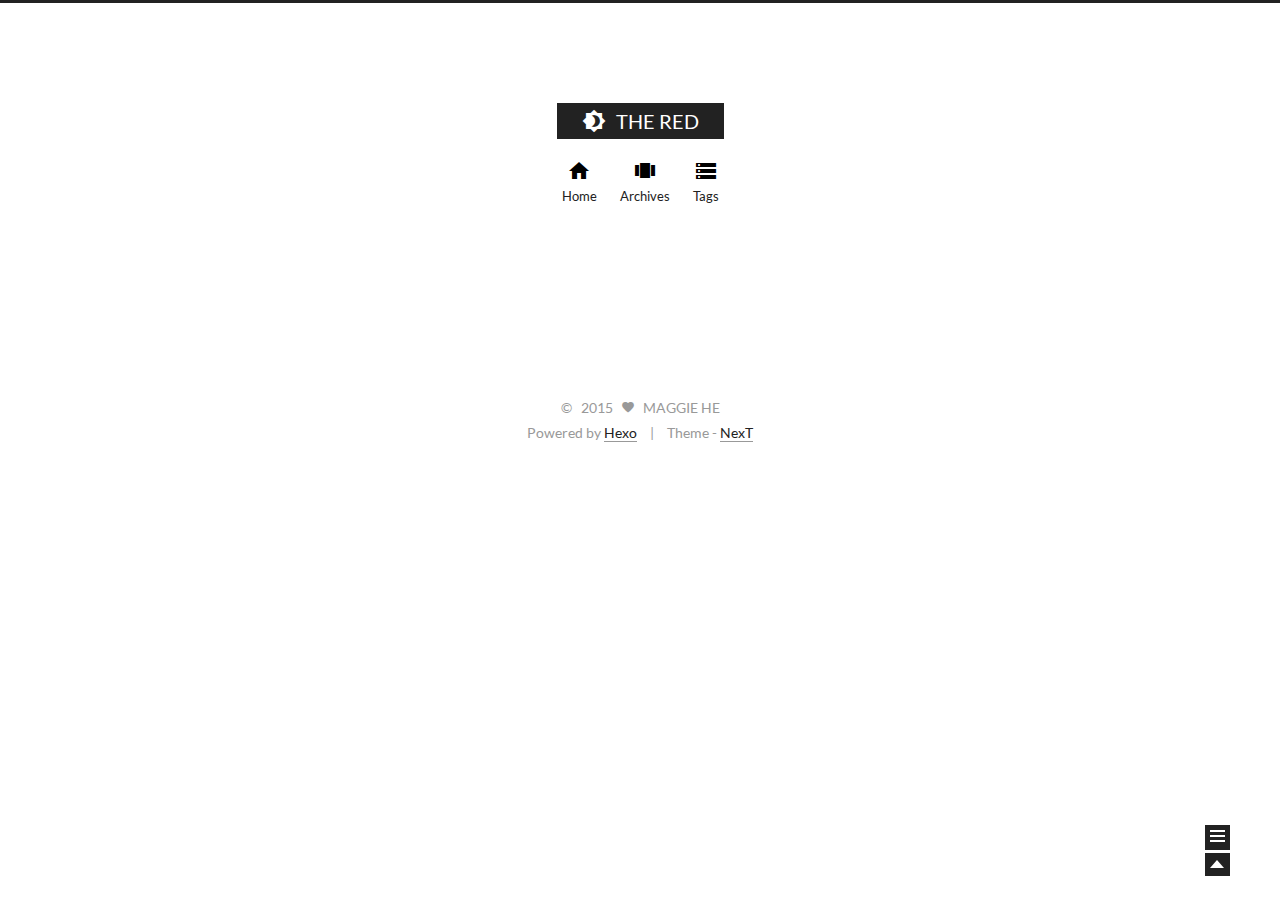
==== about/index.html @ dfd2ff5d "init" ====
<!doctype html>
<html class="theme-next use-motion">
<head>
  

<meta charset="UTF-8"/>
<meta http-equiv="X-UA-Compatible" content="IE=edge"/>
<meta name="viewport" content="width=device-width, initial-scale=1, maximum-scale=1"/>




  <link rel="stylesheet" type="text/css" href="/vendors/fancybox/source/jquery.fancybox.css?v=2.1.5"/>


<link rel="stylesheet" type="text/css" href="/css/main.css?v=0.3.0rc1"/>






    <link rel="shorticon icon" type="image/x-icon" href="/favicon.ico?v=0.3.0rc1" />



  <title>
  about // The Red
</title>
</head>

<body>
  <div class="container one-column ">
    <div class="headband"></div>

    <div id="header" class="header">
      <div class="header-inner">
        <h1 class="site-meta">
    <a href="/" class="brand">
        <span class="logo">
          <i class="icon-logo"></i>
        </span>
        <span class="site-title">The Red</span>
    </a>
</h1>


  <ul id="menu" class="menu">
    
      
      <li class="menu-item menu-item-home">
        <a href="/">
          <i class="menu-item-icon icon-home"></i> <br />
          Home
        </a>
      </li>
    
      
      <li class="menu-item menu-item-archives">
        <a href="/archives">
          <i class="menu-item-icon icon-archives"></i> <br />
          Archives
        </a>
      </li>
    
      
      <li class="menu-item menu-item-tags">
        <a href="/tags">
          <i class="menu-item-icon icon-tags"></i> <br />
          Tags
        </a>
      </li>
    
  </ul>


      </div>
    </div>

    <div id="main" class="main">
      <div class="main-inner">
        <div id="content" class="content">
          
            
          

          <div id="posts" class="posts-collapse">
            

  
  
    
  


          </div>

          
        </div>

        
<div class="sidebar-toggle">
  <div class="sidebar-toggle-line-wrap">
    <span class="sidebar-toggle-line sidebar-toggle-line-first"></span>
    <span class="sidebar-toggle-line sidebar-toggle-line-middle"></span>
    <span class="sidebar-toggle-line sidebar-toggle-line-last"></span>
  </div>
</div>

<div id="sidebar" class="sidebar">
  <div class="sidebar-inner">

    

    <div class="site-overview">
      <div class="site-author motion-element">
        <img class="site-author-image" src="/favicon.ico" alt="Maggie He" />
        <p class="site-author-name">Maggie He</p>
      </div>
      <p class="site-description motion-element"></p>
      <div class="site-state motion-element">
        <div class="site-state-item site-state-posts">
          <span class="site-state-item-count">1</span>
          <span class="site-state-item-name">posts</span>
        </div>
        <div class="site-state-item site-state-tags">
            <span class="site-state-item-count">2</span>
            <span class="site-state-item-name">tags</span>
        </div>
        <div class="site-state-item site-state-pages">
            <span class="site-state-item-count">2</span>
            <span class="site-state-item-name">pages</span>
        </div>
      </div>

      

      <div class="social-info motion-element">
        
          
            <span class="soclial-item">
              <a href="https://github.com/maggiehe">GITHUB</a>
            </span>
          
        
      </div>

    </div>

    
  </div>
</div>


      </div>
    </div>

    <div id="footer" class="footer">
      <div class="footer-inner">
        <div class="copyright">
  
  &copy; &nbsp; 
  2015
  <span class="with-love">
    <i class="icon-heart"></i>
  </span>
  <span class="author">Maggie He</span>
</div>

<div class="powered-by">
  Powered by <a class="theme-link" href="http://hexo.io">Hexo</a>
</div>

<div class="theme-info">
  Theme - <a class="theme-link" href="https://github.com/iissnan/hexo-theme-next">NexT</a>
</div>





      </div>
    </div>

    <div class="back-to-top"></div>
  </div>

  <script type="text/javascript" src="/vendors/jquery/dist/jquery.min.js?v=0.3.0rc1"></script>
  
  <script type="text/javascript" src="/vendors/fancybox/source/jquery.fancybox.pack.js"></script>
  <script type="text/javascript">
    $(document).ready(function() {
      $(".fancybox").fancybox();
    });
  </script>



  

  <script type="text/javascript" src="/vendors/velocity/velocity.min.js"></script>
  <script type="text/javascript" src="/vendors/velocity/velocity.ui.min.js"></script>

  

  <script type="text/javascript">
    $(document).ready(function () {
      var body = $('body');
      var isSidebarVisible = false;
      var sidebarToggle = $('.sidebar-toggle');
      var sidebarToggleLine1st = $('.sidebar-toggle-line-first')
      var sidebarToggleLine2nd = $('.sidebar-toggle-line-middle');
      var sidebarToggleLine3rd = $('.sidebar-toggle-line-last');
      var sidebar = $('.sidebar');

      var sidebarToogleLineStatusInit = {width: '100%', opacity: 1, left: 0, rotateZ: 0, top: 0};

      var sidebarToggleLine1stStatusInit = sidebarToogleLineStatusInit;
      var sidebarToggleLine1stStatusArrow = {width: '50%', rotateZ: '-45deg', top: '2px'};
      var sidebarToogleLine1stStatusClose = {width: '100%', rotateZ: '-45deg', top: '5px'};

      var sidebarToggleLine2ndStatusInit = sidebarToogleLineStatusInit;
      var sidebarToggleLine2ndStatusArrow = {width: '90%'};
      var sidebarToogleLine2ndStatusClose = {opacity: 0};

      var sidebarToggleLine3rdStatusInit = sidebarToogleLineStatusInit;
      var sidebarToggleLine3rdStatusArrow = {width: '50%', rotateZ: '45deg', top: '-2px'};
      var sidebarToogleLine3rdStatusClose = {width: '100%', rotateZ: '45deg', top: '-5px'};

      sidebatToggleMotion();
      postsListMotion();
      backToTopMotion();

      function sidebarContentMotion () {
        $('.sidebar .motion-element').velocity(
          'transition.slideRightIn',
          {stagger: 50, drag: true}
        );
      }


      function backToTopMotion () {
        var b2top = $('.back-to-top');
        b2top.on('click', function () {
          body.velocity('scroll');
        });
      }

      function sidebarShowMotion () {
        var sidebarDisplayDuration = 300;
        var sidebarWidth = '320px';

        sidebarToggleLine1st.velocity(sidebarToogleLine1stStatusClose);
        sidebarToggleLine2nd.velocity(sidebarToogleLine2ndStatusClose);
        sidebarToggleLine3rd.velocity(sidebarToogleLine3rdStatusClose);

        sidebar.velocity({width: sidebarWidth}, sidebarDisplayDuration);
        isDesktop() && body.velocity({paddingRight: sidebarWidth}, sidebarDisplayDuration);
        sidebarContentMotion();
      }

      function sidebarHideMotion () {
        isDesktop() && body.velocity({paddingRight: 0});
        sidebar.velocity('reverse');

        sidebarToggleLine1st.velocity(sidebarToggleLine1stStatusInit);
        sidebarToggleLine2nd.velocity(sidebarToggleLine2ndStatusInit);
        sidebarToggleLine3rd.velocity(sidebarToggleLine3rdStatusInit);
      };

      function postsListMotion () {
        $('.post').velocity('transition.slideDownIn', {stagger: 300, drag: true});
      }

      function sidebatToggleMotion () {
        sidebarToggle.on('click', function () {
          isSidebarVisible ? sidebarHideMotion() : sidebarShowMotion();
          isSidebarVisible = !isSidebarVisible;
        });
        sidebarToggle.hover(function () {
          if (isSidebarVisible) {return}
          sidebarToggleLine1st.velocity('stop').velocity(sidebarToggleLine1stStatusArrow);
          sidebarToggleLine2nd.velocity('stop').velocity(sidebarToggleLine2ndStatusArrow);
          sidebarToggleLine3rd.velocity('stop').velocity(sidebarToggleLine3rdStatusArrow);
        }, function () {
          if (isSidebarVisible) {return}
          sidebarToggleLine1st.velocity('stop').velocity(sidebarToggleLine1stStatusInit);
          sidebarToggleLine2nd.velocity('stop').velocity(sidebarToggleLine2ndStatusInit);
          sidebarToggleLine3rd.velocity('stop').velocity(sidebarToggleLine3rdStatusInit);
        });
      }

      function isDesktop () {
        return screen.width > 991;
      }

      function isTablet () {
        return screen.width < 992 && screen.width > 767;
      }

      function isMobile () {
        return screen.width < 767;
      }
    });
  </script>

  

  


  
  

  


  
</body>
</html>
---- css/main.css ----
/* normalize.css v3.0.2 | MIT License | git.io/normalize */
html {
  font-family: sans-serif;
/* 1 */
  -ms-text-size-adjust: 100%;
/* 2 */
  -webkit-text-size-adjust: 100%;
/* 2 */
}
body {
  margin: 0;
}
article,
aside,
details,
figcaption,
figure,
footer,
header,
hgroup,
main,
menu,
nav,
section,
summary {
  display: block;
}
audio,
canvas,
progress,
video {
  display: inline-block;
/* 1 */
  vertical-align: baseline;
/* 2 */
}
audio:not([controls]) {
  display: none;
  height: 0;
}
[hidden],
template {
  display: none;
}
a {
  background-color: transparent;
}
a:active,
a:hover {
  outline: 0;
}
abbr[title] {
  border-bottom: 1px dotted;
}
b,
strong {
  font-weight: bold;
}
dfn {
  font-style: italic;
}
h1 {
  font-size: 2em;
  margin: 0.67em 0;
}
mark {
  background: #ff0;
  color: #000;
}
small {
  font-size: 80%;
}
sub,
sup {
  font-size: 75%;
  line-height: 0;
  position: relative;
  vertical-align: baseline;
}
sup {
  top: -0.5em;
}
sub {
  bottom: -0.25em;
}
img {
  border: 0;
}
svg:not(:root) {
  overflow: hidden;
}
figure {
  margin: 1em 40px;
}
hr {
  -moz-box-sizing: content-box;
  box-sizing: content-box;
  height: 0;
}
pre {
  overflow: auto;
}
code,
kbd,
pre,
samp {
  font-family: monospace, monospace;
  font-size: 1em;
}
button,
input,
optgroup,
select,
textarea {
  color: inherit;
/* 1 */
  font: inherit;
/* 2 */
  margin: 0;
/* 3 */
}
button {
  overflow: visible;
}
button,
select {
  text-transform: none;
}
button,
html input[type="button"],
* 1 */,
input[type="reset"],
input[type="submit"] {
  -webkit-appearance: button;
/* 2 */
  cursor: pointer;
/* 3 */
}
button[disabled],
html input[disabled] {
  cursor: default;
}
button::-moz-focus-inner,
input::-moz-focus-inner {
  border: 0;
  padding: 0;
}
input {
  line-height: normal;
}
input[type="checkbox"],
input[type="radio"] {
  box-sizing: border-box;
/* 1 */
  padding: 0;
/* 2 */
}
input[type="number"]::-webkit-inner-spin-button,
input[type="number"]::-webkit-outer-spin-button {
  height: auto;
}
input[type="search"] {
  -webkit-appearance: textfield;
/* 1 */
  -moz-box-sizing: content-box;
  -webkit-box-sizing: content-box;
/* 2 */
  box-sizing: content-box;
}
input[type="search"]::-webkit-search-cancel-button,
input[type="search"]::-webkit-search-decoration {
  -webkit-appearance: none;
}
fieldset {
  border: 1px solid #c0c0c0;
  margin: 0 2px;
  padding: 0.35em 0.625em 0.75em;
}
legend {
  border: 0;
/* 1 */
  padding: 0;
/* 2 */
}
textarea {
  overflow: auto;
}
optgroup {
  font-weight: bold;
}
table {
  border-collapse: collapse;
  border-spacing: 0;
}
td,
th {
  padding: 0;
}
@font-face {
  font-family: 'Lato';
  src: url("../fonts/lato/lato-reg-webfont-g.eot");
  font-weight: normal;
  font-style: normal;
}
@font-face {
  font-family: 'Lato';
  src: url("../fonts/lato/lato-reg-webfont-g.woff") format('woff');
  font-weight: normal;
  font-style: normal;
}
@font-face {
  font-family: 'Lato';
  src: url("../fonts/lato/lato-bol-webfont-g.eot");
  font-weight: bold;
  font-style: normal;
}
@font-face {
  font-family: 'Lato';
  src: url("../fonts/lato/lato-bol-webfont-g.woff") format('woff');
  font-weight: bold;
  font-style: normal;
}
@font-face {
  font-family: 'Lato';
  src: url("../fonts/lato/lato-regita-webfont-g.eot");
  font-weight: normal;
  font-style: italic;
}
@font-face {
  font-family: 'Lato';
  src: url("../fonts/lato/lato-regita-webfont-g.woff") format('woff');
  font-weight: normal;
  font-style: italic;
}
::selection {
  background: #262a30;
  color: #fff;
}
body {
  color: #555;
  background: #fff;
  font: 16px/1.8 "Lato", "Microsoft Jhenghei", "Hiragino Sans GB", "Microsoft YaHei", sans-serif;
}
h1,
h2,
h3,
h4,
h5,
h6 {
  margin: 0;
  padding: 0;
  font-weight: bold;
  line-height: 1;
  font-family: "PT Serif", "Cambria", Georgia, "Microsoft Jhenghei", "Hiragino Sans GB", "Microsoft YaHei", "Times New Roman", serif;
}
h1 {
  font-size: 26px;
}
@media (max-width: 767px) {
  h1 {
    font-size: 22px;
  }
}
h2 {
  font-size: 24px;
}
@media (max-width: 767px) {
  h2 {
    font-size: 20px;
  }
}
h3 {
  font-size: 22px;
}
@media (max-width: 767px) {
  h3 {
    font-size: 18px;
  }
}
h4 {
  font-size: 20px;
}
@media (max-width: 767px) {
  h4 {
    font-size: 16px;
  }
}
h5 {
  font-size: 18px;
}
@media (max-width: 767px) {
  h5 {
    font-size: 14px;
  }
}
h6 {
  font-size: 16px;
}
@media (max-width: 767px) {
  h6 {
    font-size: 12px;
  }
}
p {
  margin: 20px 0;
}
a {
  color: #222;
  text-decoration: none;
  border-bottom: 1px solid #999;
}
a:hover {
  border-bottom-color: #222;
}
ul {
  list-style: none;
}
blockquote {
  margin: 0;
  padding: 0;
}
img {
  display: block;
  margin: auto 0;
  max-width: 100%;
  height: auto;
}
.center {
  text-align: center;
}
.align-left {
  text-align: left;
}
.align-right {
  text-align: right;
}
.use-motion .motion-element {
  opacity: 0;
}
@font-face {
  font-family: 'default';
  src: url("../fonts/icon-default/icomoon.eot?-9394c0");
  src: url("../fonts/icon-default/icomoon.eot?#iefix-9394c0") format('embedded-opentype'), url("../fonts/icon-default/icomoon.woff?-9394c0") format('woff'), url("../fonts/icon-default/icomoon.ttf?-9394c0") format('truetype'), url("../fonts/icon-default/icomoon.svg?-9394c0#default") format('svg');
  font-weight: normal;
  font-style: normal;
}
[class^="icon-"],
[class*=" icon-"] {
  font-family: 'default';
  speak: none;
  font-style: normal;
  font-weight: normal;
  font-variant: normal;
  text-transform: none;
  line-height: 1;
/* Better Font Rendering =========== */
  -webkit-font-smoothing: antialiased;
  -moz-osx-font-smoothing: grayscale;
}
.icon-logo {
  font-size: 24px;
  color: #fff;
}
.icon-home,
.icon-archives,
.icon-tags,
.icon-about,
.icon-feed {
  font-size: 24px;
  color: #000;
}
.icon-external-link {
  font-size: 14px;
}
.icon-heart {
  font-size: 14px;
}
.icon-logo:before {
  content: "\e61c";
}
.icon-home:before {
  content: "\e605";
}
.icon-archives:before {
  content: "\e60b";
}
.icon-tags:before {
  content: "\e610";
}
.icon-about:before {
  content: "\e612";
}
.icon-feed:before {
  content: "\e62b";
}
.icon-external-link:before {
  content: "\e607";
}
.icon-heart:before {
  content: "\e601";
}
.icon-account-circle:before {
  content: "\e600";
}
.icon-favorite-outline:before {
  content: "\e602";
}
.icon-get-app:before {
  content: "\e603";
}
.icon-grade:before {
  content: "\e604";
}
.icon-invert-colors:before {
  content: "\e606";
}
.icon-room:before {
  content: "\e608";
}
.icon-schedule:before {
  content: "\e609";
}
.icon-search:before {
  content: "\e60a";
}
.icon-location-on:before {
  content: "\e60c";
}
.icon-brightness-high:before {
  content: "\e60d";
}
.icon-brightness-low:before {
  content: "\e60e";
}
.icon-brightness-medium:before {
  content: "\e60f";
}
.icon-format-quote:before {
  content: "\e611";
}
.icon-keyboard-arrow-down:before {
  content: "\e613";
}
.icon-keyboard-arrow-left:before {
  content: "\e614";
}
.icon-keyboard-arrow-right:before {
  content: "\e615";
}
.icon-keyboard-arrow-up:before {
  content: "\e616";
}
.icon-keyboard-capslock:before {
  content: "\e617";
}
.icon-audiotrack:before {
  content: "\e618";
}
.icon-brightness-1:before {
  content: "\e619";
}
.icon-brightness-2:before {
  content: "\e61a";
}
.icon-brightness-3:before {
  content: "\e61b";
}
.icon-brightness-4:before {
  content: "\e61c";
}
.icon-brightness-5:before {
  content: "\e61d";
}
.icon-brightness-6:before {
  content: "\e61e";
}
.icon-brightness-7:before {
  content: "\e61f";
}
.icon-filter-vintage:before {
  content: "\e620";
}
.icon-hdr-strong:before {
  content: "\e621";
}
.icon-nature-people:before {
  content: "\e622";
}
.icon-timelapse:before {
  content: "\e623";
}
.icon-timer-auto:before {
  content: "\e624";
}
.icon-layers:before {
  content: "\e625";
}
.icon-pin-drop:before {
  content: "\e626";
}
.icon-arrow-drop-down:before {
  content: "\e627";
}
.icon-arrow-drop-up:before {
  content: "\e628";
}
.icon-check:before {
  content: "\e629";
}
.icon-close:before {
  content: "\e62a";
}
.icon-whatshot:before {
  content: "\e62b";
}
.icon-radio-button-on:before {
  content: "\e62c";
}
.icon-star:before {
  content: "\e62d";
}
.post pre,
.post .highlight {
  background: #f7f7f7;
  margin: 20px 0;
  padding: 15px;
  overflow: auto;
  font-size: 13px;
  color: #4d4d4c;
  line-height: 18px;
}
.post .highlight .gutter pre,
.post .gist .gist-file .gist-data .line-numbers {
  color: #666;
  font-size: 0.85em;
}
.post pre,
.post code {
  font-family: "PT Mono", consolas, Monaco, Menlo, monospace;
}
.post code {
  background: #eee;
  text-shadow: 0 1px #fff;
  padding: 0 0.3em;
}
.post pre code {
  background: none;
  text-shadow: none;
  padding: 0;
}
.post .highlight pre {
  border: none;
  margin: 0;
  padding: 0;
}
.post .highlight table {
  margin: 0;
  width: auto;
}
.post .highlight td {
  border: none;
  padding: 0;
}
.post .highlight figcaption {
  font-size: 0.85em;
  color: #8e908c;
  line-height: 1em;
  margin-bottom: 1em;
}
.post .highlight figcaption a {
  float: right;
}
.post .highlight .gutter pre {
  text-align: right;
  padding-right: 20px;
}
.post .highlight .line {
  height: 20px;
}
.post .gist {
  margin: 20px 0;
  border-style: solid;
  border-color: #ccc;
  border-width: 1px 0;
  background: #f7f7f7;
  padding: 15px 40px 15px 15px;
}
.post .gist .gist-file {
  border: none;
  font-family: "PT Mono", consolas, Monaco, Menlo, monospace;
  margin: 0;
}
.post .gist .gist-file .gist-data {
  background: none;
  border: none;
}
.post .gist .gist-file .gist-data .line-numbers {
  background: none;
  border: none;
  padding: 0 20px 0 0;
}
.post .gist .gist-file .gist-data .line-data {
  padding: 0 !important;
}
.post .gist .gist-file .highlight {
  margin: 0;
  padding: 0;
  border: none;
}
.post .gist .gist-file .gist-meta {
  background: #f7f7f7;
  color: #8e908c;
  font: 13px "Avenir Next", Avenir, "Tahoma", "Vendana", sans-serif;
  text-shadow: 0 0;
  padding: 0;
  margin-top: 1em;
  margin-left: 40px;
}
.post .gist .gist-file .gist-meta a {
  color: color-link;
  font-weight: normal;
}
.post .gist .gist-file .gist-meta a:hover {
  text-decoration: underline;
}
pre .comment,
pre .title {
  color: #8e908c;
}
pre .variable,
pre .attribute,
pre .tag,
pre .regexp,
pre .ruby .constant,
pre .xml .tag .title,
pre .xml .pi,
pre .xml .doctype,
pre .html .doctype,
pre .css .id,
pre .css .class,
pre .css .pseudo {
  color: #c82829;
}
pre .number,
pre .preprocessor,
pre .built_in,
pre .literal,
pre .params,
pre .constant {
  color: #f5871f;
}
pre .class,
pre .ruby .class .title,
pre .css .rules .attribute {
  color: #718c00;
}
pre .string,
pre .value,
pre .inheritance,
pre .header,
pre .ruby .symbol,
pre .xml .cdata {
  color: #718c00;
}
pre .css .hexcolor {
  color: #3e999f;
}
pre .function,
pre .python .decorator,
pre .python .title,
pre .ruby .function .title,
pre .ruby .title .keyword,
pre .perl .sub,
pre .javascript .title,
pre .coffeescript .title {
  color: #4271ae;
}
pre .keyword,
pre .javascript .function {
  color: #8959a8;
}
.header-inner {
  margin: 0 auto;
  padding: 100px 0 70px;
  width: 960px;
}
.one-column .header-inner {
  width: 700px;
}
.main-inner {
  margin: 0 auto;
  width: 960px;
}
.one-column .main-inner {
  width: 700px;
}
.main-inner .content {
  width: 700px;
}
.footer-inner {
  margin: 20px auto;
  width: 960px;
}
.one-column .footer-inner {
  width: 700px;
}
.headband {
  height: 3px;
  background: #222;
}
.header {
  background: #fff;
  border-bottom: solid 0 #0684bd;
}
.header-inner {
  position: relative;
}
.site-meta {
  text-align: center;
}
.brand {
  position: relative;
  display: inline-block;
  padding: 0 25px;
  color: #fff;
  background: #222;
  border-bottom: none;
  font-family: "Lato", "Microsoft Jhenghei", "Hiragino Sans GB", "Microsoft YaHei", sans-serif;
}
.logo {
  display: inline-block;
  margin-right: 5px;
  line-height: 36px;
  vertical-align: top;
}
.site-title {
  display: inline-block;
  vertical-align: top;
  line-height: 36px;
  text-transform: uppercase;
  font-size: 20px;
  font-weight: normal;
}
.menu {
  margin-top: 20px;
  padding-left: 0;
  text-align: center;
}
.menu .menu-item {
  display: inline-block;
  margin-left: 20px;
}
.menu .menu-item:first-child {
  margin-left: 0;
}
.menu .menu-item a {
  display: block;
  color: #222;
  font-size: 13px;
  text-decoration: none;
  text-transform: capitalize;
  line-height: 1.5;
  border-bottom: 1px solid #fff;
  transition-property: border-color;
  transition-duration: 0.2s;
  transition-timing-function: ease-in-out;
  transition-delay: 0s;
}
.menu .menu-item a:hover {
  border-bottom-color: #222;
}
.translation {
  margin-top: -20px;
  font-size: 14px;
  color: #999;
}
.post:last-child .post-eof.post-eof.post-eof {
  display: none;
}
.sidebar-toggle {
  position: fixed;
  right: 50px;
  bottom: 50px;
  width: 15px;
  height: 15px;
  padding: 5px;
  background: #222;
  line-height: 0;
  z-index: 3;
  cursor: pointer;
}
@media (min-width: 768px) and (max-width: 991px) {
  .sidebar-toggle {
    display: none;
  }
}
@media (max-width: 767px) {
  .sidebar-toggle {
    display: none;
  }
}
.sidebar-toggle-line {
  position: relative;
  display: inline-block;
  vertical-align: top;
  height: 2px;
  width: 100%;
  background: #fff;
  margin-top: 3px;
}
.sidebar-toggle-line:first-child {
  margin-top: 0;
}
.sidebar {
  width: 0;
  position: fixed;
  right: 0;
  top: 0;
  bottom: 0;
  box-shadow: inset 0 2px 6px #000;
  background: #222;
}
.sidebar a {
  color: #555;
  border-bottom-color: #555;
}
.sidebar-inner {
  padding: 40px 20px;
  color: #999;
  text-align: center;
}
.site-author-image {
  display: block;
  margin: 0 auto;
  max-width: 96px;
  height: auto;
  border: 2px solid #333;
  padding: 2px;
}
.site-author-name {
  margin: 5px 0 0;
  color: #f5f5f5;
}
.site-description {
  margin-top: 5px;
  font-size: 14px;
  color: #555;
}
.site-state {
  overflow: hidden;
  line-height: 1.4;
}
.site-state-item {
  display: inline-block;
  padding: 0 15px;
  border-left: 1px solid #333;
}
.site-state-item:first-child {
  border-left: none;
}
.site-state-item-count {
  display: block;
  text-align: center;
  font-size: 18px;
}
.site-state-item-name {
  font-size: 13px;
}
.feed-link {
  margin-top: 20px;
}
.feed-link a {
  display: inline-block;
  padding: 0 15px;
  color: #fc6423;
  border: 1px solid #fc6423;
  border-radius: 4px;
}
.feed-link a i {
  color: #fc6423;
  font-size: 14px;
}
.feed-link a:hover {
  color: #fff;
  background: #fc6423;
}
.feed-link a:hover i {
  color: #fff;
}
.social-info {
  margin-top: 20px;
}
.social-info a {
  display: inline-block;
  vertical-align: middle;
  margin-right: 10px;
  margin-bottom: 10px;
  color: #555;
  border-bottom-color: #555;
  font-size: 13px;
}
.social-info a:hover {
  color: #999;
}
.social-info a:before {
  display: inline-block;
  vertical-align: middle;
  margin-right: 3px;
  content: " ";
  width: 4px;
  height: 4px;
  border-radius: 50%;
  background: #c883ff;
}
.sidebar-nav {
  margin: 0;
  padding-left: 0;
}
.sidebar-nav li {
  display: inline-block;
  cursor: pointer;
  border-bottom: 1px solid transparent;
  font-size: 15px;
}
.sidebar-nav li:hover {
  color: #f5f5f5;
}
.page-post-detail .sidebar-nav-toc {
  margin-left: 10px;
  padding: 0 5px;
}
.sidebar-nav .sidebar-nav-active {
  color: #87daff;
  border-bottom-color: #87daff;
}
.sidebar-nav .sidebar-nav-active:hover {
  color: #87daff;
}
.post-toc ol {
  overflow: auto;
  max-height: 500px;
  text-align: left;
  list-style: none;
  font-size: 14px;
}
.post-toc ol a {
  color: #999;
}
.post-toc ol a:hover {
  color: #ccc;
}
.footer {
  margin-top: 100px;
  font-size: 14px;
  color: #999;
}
.footer-inner {
  text-align: center;
}
.copyright,
.author {
  text-transform: uppercase;
}
.with-love {
  display: inline-block;
  margin: 0 5px;
}
.powered-by,
.theme-info {
  display: inline-block;
}
.powered-by {
  margin-right: 10px;
}
.powered-by::after {
  content: "|";
  padding-left: 10px;
}
.cc-license {
  margin-top: 10px;
  text-align: center;
}
.cc-license .cc-opacity {
  opacity: 0.6;
  border-bottom: none;
}
.cc-license .cc-opacity:hover {
  opacity: 0.9;
}
.cc-license img {
  display: inline-block;
}
.use-motion .page-home .brand {
  opacity: 0;
}
.use-motion .page-home .logo,
.use-motion .page-home .site-title {
  opacity: 0;
  position: relative;
  top: -10px;
}
.use-motion .post {
  opacity: 0;
}
.page-archive .archive-page-counter {
  position: relative;
  top: 3px;
  left: 70px;
}
@media (max-width: 767px) {
  .page-archive .archive-page-counter {
    top: 5px;
    left: 15px;
  }
}
.page-archive .posts-collapse {
  position: relative;
}
.page-archive .posts-collapse::after {
  top: 20px;
  left: 55px;
  margin-left: -2px;
  width: 4px;
  height: 100%;
  background: #f5f5f5;
  z-index: -1;
}
@media (max-width: 767px) {
  .page-archive .posts-collapse::after {
    left: 5px;
  }
}
.page-archive .posts-collapse .archive-move-on {
  position: absolute;
  top: 11px;
  left: 55px;
  margin-left: -6px;
  width: 10px;
  height: 10px;
  opacity: 0.5;
  background: #555;
  border: 1px solid #fff;
  border-radius: 50%;
}
@media (max-width: 767px) {
  .page-archive .posts-collapse .archive-move-on {
    left: 5px;
  }
}
.page-archive .posts-collapse::before,
.page-archive .posts-collapse::after {
  content: " ";
  position: absolute;
}
.page-post-detail .site-overview {
  display: none;
  margin-top: 20px;
}
.page-post-detail .sidebar-toggle-line {
  background: #87daff;
}
.page-post-detail .comments {
  overflow: hidden;
}
.btn {
  display: inline-block;
  padding: 2px 20px;
  font-size: 15px;
  color: #fff;
  background: #222;
  border: 2px solid #222;
  text-decoration: none;
  transition-property: background-color;
  transition-duration: 0.2s;
  transition-timing-function: ease-in-out;
  transition-delay: 0s;
}
.btn:hover {
  border-color: #222;
  color: #222;
  background: #fff;
}
.posts-expand {
  padding-top: 40px;
}
@media (max-width: 767px) {
  .posts-expand {
    margin: 0 20px;
  }
  .post-body pre,
  .post-body .highlight {
    margin: 0 -20px;
    padding: 10px 20px;
  }
  .post-body pre .gutter pre,
  .post-body .highlight .gutter pre {
    padding-right: 10px;
  }
}
.posts-expand .post-title {
  font-size: 26px;
  text-align: center;
}
@media (max-width: 767px) {
  .posts-expand .post-title {
    font-size: 22px;
  }
}
.posts-expand .post-title-link {
  position: relative;
  color: #555;
  border-bottom: none;
  line-height: 1.2;
  vertical-align: top;
}
.posts-expand .post-title-link::before {
  content: "";
  position: absolute;
  width: 100%;
  height: 2px;
  bottom: 0;
  left: 0;
  background-color: #000;
  visibility: hidden;
  transform: scaleX(0);
  transition-duration: 0.2s;
  transition-timing-function: ease-in-out;
  transition-delay: 0s;
}
.posts-expand .post-title-link:hover::before {
  visibility: visible;
  transform: scaleX(1);
}
.posts-expand .post-meta {
  margin: 3px 0 60px 0;
  color: #999;
  font-size: 12px;
  text-align: center;
}
.posts-expand .post-meta .post-category-list {
  display: inline-block;
  margin: 0;
  padding: 3px;
}
.posts-expand .post-meta .post-category-list-link {
  color: #999;
}
.posts-expand .post-meta .post-comments-count a {
  border-bottom: none;
  color: #999;
}
.posts-expand .post-body h2,
.posts-expand .post-body h3,
.posts-expand .post-body h4,
.posts-expand .post-body h5,
.posts-expand .post-body h6 {
  margin: 30px 0 15px;
}
.posts-expand .post-body ul {
  list-style: square;
}
.posts-expand .post-body hr {
  height: 1px;
  border: none;
  background: #666;
}
.posts-expand .post-body blockquote {
  position: relative;
  margin: 40px 0;
  color: #666;
  text-align: center;
}
.posts-expand .post-body blockquote::before,
.posts-expand .post-body blockquote::after {
  position: absolute;
  content: ' ';
  display: block;
  width: 100%;
  height: 24px;
  opacity: 0.2;
}
.posts-expand .post-body blockquote::before {
  top: -20px;
  border-top: 1px solid #ccc;
  background: url("[data-uri]") no-repeat 0 -7px;
  background-size: 24px 24px;
}
.posts-expand .post-body blockquote::after {
  bottom: -20px;
  border-bottom: 1px solid #ccc;
  background: url("[data-uri]") no-repeat 100% 7px;
  background-size: 24px 24px;
}
.posts-expand .post-body blockquote cite::before {
  content: "-";
  padding: 0 5px;
}
.posts-expand .post-body blockquote p,
.posts-expand .post-body blockquote div {
  text-align: center;
}
.posts-expand .post-body table {
  width: 100%;
  border-collapse: collapse;
  border-spacing: 0;
}
.posts-expand .post-body caption,
.posts-expand .post-body th,
.posts-expand .post-body td {
  text-align: left;
  vertical-align: middle;
  font-weight: normal;
}
.posts-expand .post-body th {
  font-weight: 700;
  border-bottom: 3px solid #ddd;
  padding-bottom: 10px;
}
.posts-expand .post-body td {
  border-bottom: 1px solid #ddd;
  padding: 10px 0;
}
.posts-expand .post-body dt {
  font-weight: 700;
}
.posts-expand .post-body dd {
  margin: 0;
  padding: 0;
}
.posts-expand .post-body img {
  box-sizing: border-box;
  margin: auto;
  padding: 3px;
  border: 1px solid #ddd;
}
.posts-expand .post-body .full-image {
  border: none;
}
@media (min-width: 992px) {
  .posts-expand .post-body .full-image {
    max-width: none;
    width: 126%;
    margin: 0 -13%;
  }
}
.posts-expand .post-body .pullquote {
  width: 45%;
}
.posts-expand .post-body .pullquote.left {
  float: left;
  margin-left: 5px;
  margin-right: 10px;
}
.posts-expand .post-body .pullquote.right {
  float: right;
  margin-left: 10px;
  margin-right: 5px;
}
.posts-expand .post-body .highlight table,
.posts-expand .post-body .gist table {
  width: auto;
}
.posts-expand .post-body .highlight table td,
.posts-expand .post-body .gist table td {
  border: none;
}
.posts-expand .post-body .highlight a,
.posts-expand .post-body .gist a {
  color: #222 !important;
  text-decoration: none !important;
}
.posts-expand .post-body .video-container {
  position: relative;
  padding-top: 60%;
  height: 0;
  overflow: hidden;
}
.posts-expand .post-body .video-container iframe,
.posts-expand .post-body .video-container object,
.posts-expand .post-body .video-container embed {
  position: absolute;
  top: 0;
  left: 0;
  width: 100%;
  height: 100%;
}
.posts-expand .post-tags {
  margin-top: 60px;
  text-align: center;
}
.posts-expand .post-tags a {
  display: inline-block;
  margin-right: 10px;
  font-size: 13px;
}
.posts-expand .the-shape {
  display: inline-block;
  vertical-align: top;
  margin-right: 10px;
}
.posts-expand .the-shape::before,
.posts-expand .the-shape::after {
  position: relative;
  top: -13px;
  content: ' ';
  display: inline-block;
  width: 0;
  height: 0;
  border-width: 6px;
  border-style: solid;
}
.posts-expand .the-shape::before {
  border-color: #fff;
  border-right-color: #ccc;
  border-left-width: 5px;
}
.posts-expand .the-shape::after {
  border-color: #fff;
  border-left-color: #ccc;
  border-right-width: 5px;
}
.posts-expand .post-eof {
  display: block;
  margin: 160px auto 120px;
  width: 8%;
  height: 1px;
  background: #ccc;
  text-align: center;
}
.post-more-link {
  margin-top: 50px;
}
@media (max-width: 767px) {
  .posts-collapse {
    margin: 0 20px;
  }
  .posts-collapse .post-title,
  .posts-collapse .post-meta {
    display: block;
    width: auto;
    text-align: left;
  }
}
.posts-collapse .collection-title {
  position: relative;
  margin: 60px 0 60px 55px;
}
@media (max-width: 767px) {
  .posts-collapse .collection-title {
    margin-left: 5px;
  }
}
.posts-collapse .collection-title h2 {
  margin-left: 20px;
}
.posts-collapse .collection-title::before {
  content: " ";
  position: absolute;
  left: 0;
  top: 50%;
  margin-left: -4px;
  margin-top: -4px;
  width: 8px;
  height: 8px;
  background: #bbb;
  border-radius: 50%;
}
.posts-collapse .post {
  margin: 30px 0 30px 55px;
}
@media (max-width: 767px) {
  .posts-collapse .post {
    margin-left: 5px;
  }
}
.posts-collapse .post-header {
  position: relative;
  border-bottom: 1px dashed #ccc;
}
.posts-collapse .post-header::before {
  content: " ";
  position: absolute;
  left: 0;
  top: 12px;
  width: 6px;
  height: 6px;
  margin-left: -4px;
  background: #bbb;
  border-radius: 50%;
  border: 1px solid #fff;
}
.posts-collapse .post-header:hover {
  border-bottom-color: #666;
}
.posts-collapse .post-header:hover::before {
  background: #222;
}
.posts-collapse .post-meta {
  position: absolute;
  font-size: 12px;
  left: 20px;
  top: 5px;
}
.posts-collapse .post-comments-count {
  display: none;
}
.posts-collapse .post-title {
  margin-left: 60px;
  font-size: 16px;
  font-weight: normal;
  font-family: "Lato", "Microsoft Jhenghei", "Hiragino Sans GB", "Microsoft YaHei", sans-serif;
  line-height: inherit;
}
.posts-collapse .post-title::after {
  margin-left: 3px;
  opacity: 0.6;
}
.posts-collapse .post-title a {
  color: #666;
  border-bottom: none;
}
.pagination {
  margin: 120px 0 40px;
  text-align: center;
  border-top: 1px solid #eee;
}
.page-number-basic,
.pagination .prev,
.pagination .next,
.pagination .page-number,
.pagination .space {
  display: inline-block;
  position: relative;
  top: -1px;
  margin: 0 10px;
  padding: 0 10px;
  line-height: 30px;
}
.pagination .prev,
.pagination .next,
.pagination .page-number {
  border-bottom: 0;
  border-top: 1px solid #eee;
  transition-property: border-color;
  transition-duration: 0.2s;
  transition-timing-function: ease-in-out;
  transition-delay: 0s;
}
.pagination .prev:hover,
.pagination .next:hover,
.pagination .page-number:hover {
  border-top-color: #222;
}
.pagination .page-number.current {
  color: #fff;
  background: #222;
  border-top-color: #222;
}
@media (max-width: 767px) {
  .pagination {
    text-align: left;
    border-top: none;
  }
  .pagination .prev,
  .pagination .next,
  .pagination .page-number {
    margin-bottom: 10px;
    border-top: 0;
    border-bottom: 1px solid #eee;
  }
  .pagination .prev:hover,
  .pagination .next:hover,
  .pagination .page-number:hover {
    border-bottom-color: #222;
  }
}
.comments {
  margin-top: 30px;
}
.tag-cloud {
  text-align: center;
}
.tag-cloud a {
  display: inline-block;
  margin: 10px;
}
.post-gallery {
  overflow: hidden;
  display: table;
  border-spacing: 10px;
  border-collapse: separate;
}
.post-gallery a {
  display: table-cell;
  width: 25%;
  height: 100px;
  text-align: center;
  vertical-align: middle;
  border: none;
  background: #222;
}
.post-gallery .post-gallery-img img {
  max-width: 100%;
  max-height: 100%;
  border: none;
}
.fancybox-close,
.fancybox-close:hover {
  border: none;
}
.back-to-top {
  display: none;
  position: fixed;
  bottom: 24px;
  right: 50px;
  width: 15px;
  height: 13px;
  padding: 5px;
  background: #222;
  color: #fff;
  cursor: pointer;
}
@media (min-width: 992px) {
  .back-to-top {
    display: block;
  }
}
.back-to-top:before {
  display: block;
  content: " ";
  margin-top: 2px;
  width: 0;
  height: 0;
  border-width: 0 7px 8px 7px;
  border-color: transparent transparent #fff transparent;
  border-style: solid;
}
.theme-next #ds-thread #ds-reset {
  color: #555;
}
.theme-next #ds-thread #ds-reset .ds-replybox {
  margin-bottom: 30px;
}
.theme-next #ds-thread #ds-reset .ds-replybox .ds-avatar,
.theme-next #ds-reset .ds-avatar img {
  box-shadow: none;
}
.theme-next #ds-thread #ds-reset .ds-textarea-wrapper {
  border-color: #c7d4e1;
  background: none;
  border-top-right-radius: 3px;
  border-top-left-radius: 3px;
}
.theme-next #ds-thread #ds-reset .ds-textarea-wrapper textarea {
  height: 60px;
}
.theme-next #ds-reset .ds-rounded-top {
  border-radius: 0;
}
.theme-next #ds-thread #ds-reset .ds-post-toolbar {
  box-sizing: border-box;
  border: 1px solid #c7d4e1;
  background: #f6f8fa;
}
.theme-next #ds-thread #ds-reset .ds-post-options {
  height: 40px;
  border: none;
  background: none;
}
.theme-next #ds-thread #ds-reset .ds-toolbar-buttons {
  top: 11px;
}
.theme-next #ds-thread #ds-reset .ds-sync {
  top: 5px;
}
.theme-next #ds-thread #ds-reset .ds-post-button {
  top: 4px;
  right: 5px;
  width: 90px;
  height: 30px;
  border: 1px solid #c5ced7;
  border-radius: 3px;
  background-image: linear-gradient(#fbfbfc, #f5f7f9);
  color: #60676d;
}
.theme-next #ds-thread #ds-reset .ds-post-button:hover {
  background-position: 0 -30px;
  color: #60676d;
}
.theme-next #ds-thread #ds-reset .ds-comments-info {
  padding: 10px 0;
}
.theme-next #ds-thread #ds-reset .ds-sort {
  display: none;
}
.theme-next #ds-thread #ds-reset li.ds-tab a.ds-current {
  border: none;
  background: #f6f8fa;
  color: #60676d;
}
.theme-next #ds-thread #ds-reset li.ds-tab a.ds-current:hover {
  background-color: #e9f0f7;
  color: #60676d;
}
.theme-next #ds-thread #ds-reset li.ds-tab a {
  border-radius: 2px;
  padding: 5px;
}
.theme-next #ds-thread #ds-reset .ds-login-buttons p {
  color: #999;
  line-height: 36px;
}
.theme-next #ds-thread #ds-reset .ds-login-buttons .ds-service-list li {
  height: 28px;
}
.theme-next #ds-thread #ds-reset .ds-service-list a {
  background: none;
  padding: 5px;
  border: 1px solid;
  border-radius: 3px;
  text-align: center;
}
.theme-next #ds-thread #ds-reset .ds-service-list a:hover {
  color: #fff;
  background: #666;
}
.theme-next #ds-thread #ds-reset .ds-service-list .ds-weibo {
  color: #fc9b00;
  border-color: #fc9b00;
}
.theme-next #ds-thread #ds-reset .ds-service-list .ds-weibo:hover {
  background: #fc9b00;
}
.theme-next #ds-thread #ds-reset .ds-service-list .ds-qq {
  color: #60a3ec;
  border-color: #60a3ec;
}
.theme-next #ds-thread #ds-reset .ds-service-list .ds-qq:hover {
  background: #60a3ec;
}
.theme-next #ds-thread #ds-reset .ds-service-list .ds-renren {
  color: #2e7ac4;
  border-color: #2e7ac4;
}
.theme-next #ds-thread #ds-reset .ds-service-list .ds-renren:hover {
  background: #2e7ac4;
}
.theme-next #ds-thread #ds-reset .ds-service-list .ds-douban {
  color: #37994c;
  border-color: #37994c;
}
.theme-next #ds-thread #ds-reset .ds-service-list .ds-douban:hover {
  background: #37994c;
}
.theme-next #ds-thread #ds-reset .ds-service-list .ds-more-services {
  border: none;
}
.theme-next #ds-thread #ds-reset .ds-service-list .ds-more-services:hover {
  background: none;
}
@media (max-width: 767px) {
  body {
    font-size: 14px;
  }
  .header-inner,
  .one-column .header-inner,
  .main-inner,
  .one-column .main-inner,
  .main-inner .content,
  .footer-inner,
  .one-column .footer-inner {
    width: auto;
  }
  .main-inner {
    margin: 20px auto 0;
  }
  .footer-inner {
    padding: 0 10px;
  }
}
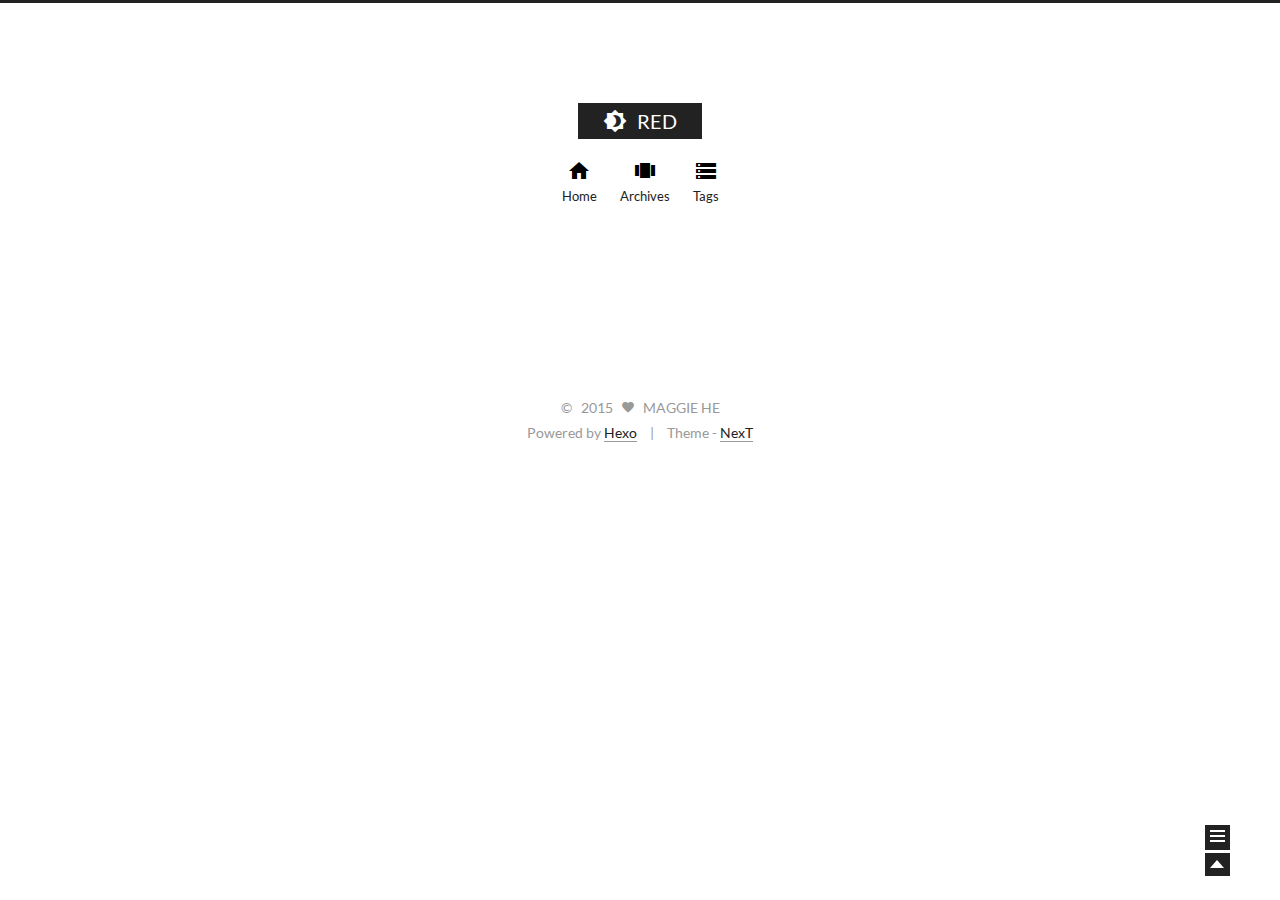
==== commit 30451b2d: "very first post" ====
--- a/about/index.html
+++ b/about/index.html
@@ -25,7 +25,7 @@
 
 
   <title>
-  about // The Red
+  about | Blog of Red
 </title>
 </head>
 
@@ -36,11 +36,11 @@
     <div id="header" class="header">
       <div class="header-inner">
         <h1 class="site-meta">
-    <a href="/" class="brand">
+    <a href="http://maggie.red/" class="brand">
         <span class="logo">
           <i class="icon-logo"></i>
         </span>
-        <span class="site-title">The Red</span>
+        <span class="site-title">Red</span>
     </a>
 </h1>
 
@@ -124,7 +124,7 @@
           <span class="site-state-item-name">posts</span>
         </div>
         <div class="site-state-item site-state-tags">
-            <span class="site-state-item-count">2</span>
+            <span class="site-state-item-count">0</span>
             <span class="site-state-item-name">tags</span>
         </div>
         <div class="site-state-item site-state-pages">
--- a/css/main.css
+++ b/css/main.css
@@ -910,7 +910,7 @@
   width: 4px;
   height: 4px;
   border-radius: 50%;
-  background: #c883ff;
+  background: #632a04;
 }
 .sidebar-nav {
   margin: 0;
